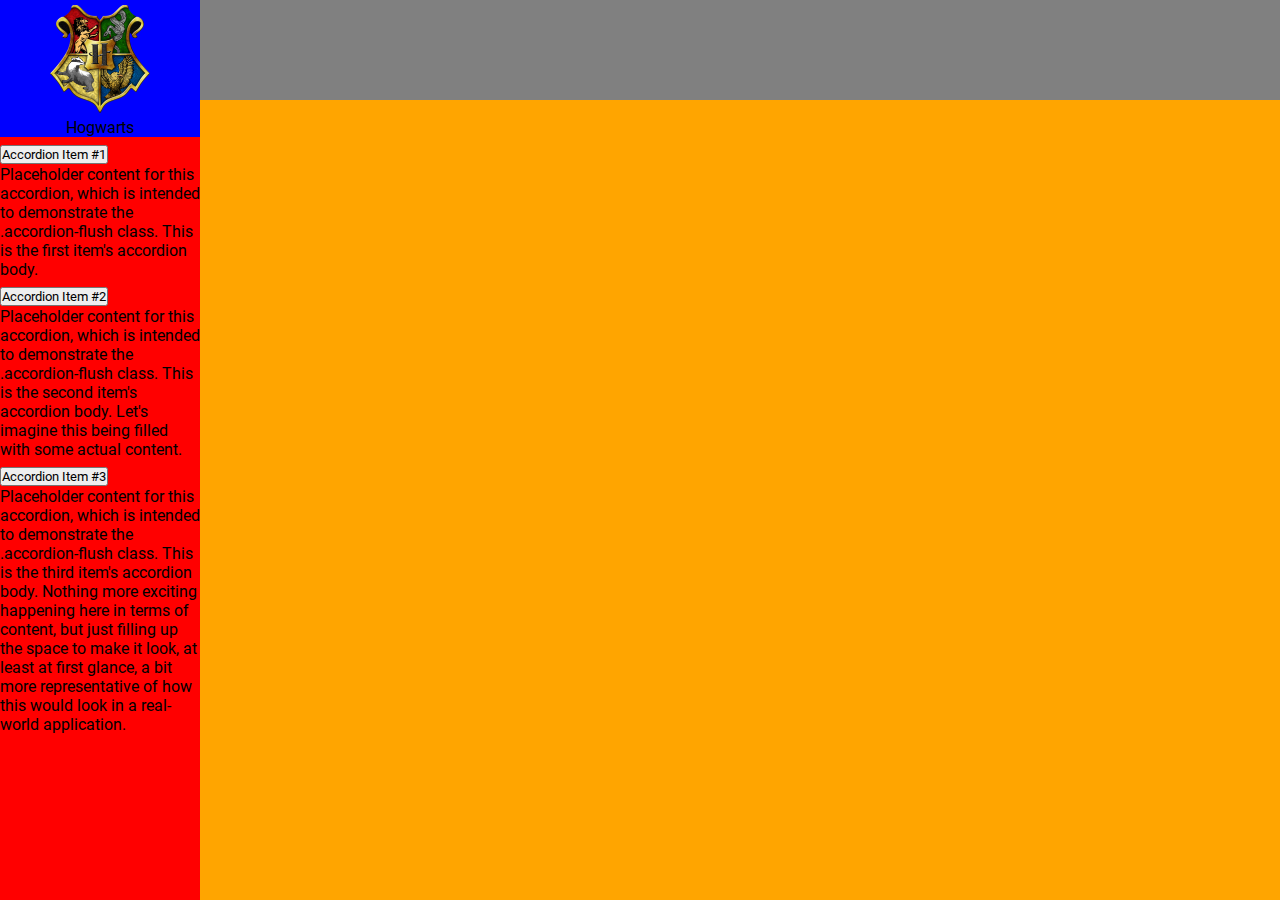
==== html/main.html @ 529d6a6b "iniciando_tela_main" ====
<!DOCTYPE html>
<html lang="pt_br">

<head>
    <meta charset="UTF-8" />
    <meta http-equiv="X-UA-Compatible" content="IE=edge" />
    <meta name="viewport" content="width=device-width, initial-scale=1.0" />
    <meta description="Dashboard Faculdade Hogwarts S.A." />
    <title>Dashboard</title>
    <!-- Bootstrap CSS -->
    <link href="https://cdn.jsdelivr.net/npm/bootstrap@5.1.1/dist/css/bootstrap.min.css" rel="stylesheet" integrity="sha384-F3w7mX95PdgyTmZZMECAngseQB83DfGTowi0iMjiWaeVhAn4FJkqJByhZMI3AhiU" crossorigin="anonymous" />
    <link rel="stylesheet" href="../css/imports.css">
</head>

<body id="main-body" class="dimension_default display_row">

    <sidebar id="main-side" class="display_column">
        <div id="logo_side" class="display_column">
            <img src="../images/hogwarts_logo.png" class="animation-up">
            <p class="animation-up">Hogwarts</p>
        </div>
        <div class="accordion accordion-flush" id="accordionFlushExample">
            <div class="accordion-item">
                <h2 class="accordion-header" id="flush-headingOne">
                    <button class="accordion-button collapsed" type="button" data-bs-toggle="collapse" data-bs-target="#flush-collapseOne" aria-expanded="false" aria-controls="flush-collapseOne">
                  Accordion Item #1
                </button>
                </h2>
                <div id="flush-collapseOne" class="accordion-collapse collapse" aria-labelledby="flush-headingOne" data-bs-parent="#accordionFlushExample">
                    <div class="accordion-body">Placeholder content for this accordion, which is intended to demonstrate the <code>.accordion-flush</code> class. This is the first item's accordion body.</div>
                </div>
            </div>
            <div class="accordion-item">
                <h2 class="accordion-header" id="flush-headingTwo">
                    <button class="accordion-button collapsed" type="button" data-bs-toggle="collapse" data-bs-target="#flush-collapseTwo" aria-expanded="false" aria-controls="flush-collapseTwo">
                  Accordion Item #2
                </button>
                </h2>
                <div id="flush-collapseTwo" class="accordion-collapse collapse" aria-labelledby="flush-headingTwo" data-bs-parent="#accordionFlushExample">
                    <div class="accordion-body">Placeholder content for this accordion, which is intended to demonstrate the <code>.accordion-flush</code> class. This is the second item's accordion body. Let's imagine this being filled with some actual content.</div>
                </div>
            </div>
            <div class="accordion-item">
                <h2 class="accordion-header" id="flush-headingThree">
                    <button class="accordion-button collapsed" type="button" data-bs-toggle="collapse" data-bs-target="#flush-collapseThree" aria-expanded="false" aria-controls="flush-collapseThree">
                  Accordion Item #3
                </button>
                </h2>
                <div id="flush-collapseThree" class="accordion-collapse collapse" aria-labelledby="flush-headingThree" data-bs-parent="#accordionFlushExample">
                    <div class="accordion-body">Placeholder content for this accordion, which is intended to demonstrate the <code>.accordion-flush</code> class. This is the third item's accordion body. Nothing more exciting happening here in terms of content, but just filling up
                        the space to make it look, at least at first glance, a bit more representative of how this would look in a real-world application.</div>
                </div>
            </div>
        </div>

    </sidebar>

    <main class="display_column">
        <header id="main-header">

        </header>

        <section id="main-content">

        </section>
    </main>

</body>

<script src="https://cdn.jsdelivr.net/npm/bootstrap@5.1.1/dist/js/bootstrap.bundle.min.js" integrity="sha384-/bQdsTh/da6pkI1MST/rWKFNjaCP5gBSY4sEBT38Q/9RBh9AH40zEOg7Hlq2THRZ" crossorigin="anonymous"></script>

</html>
---- css/imports.css ----
@import "fonts.css";
@import "reset.css";
@import "variables.css";
@import "default.css";
@import "main.css";
@import "sidebar.css";
@import "login.css";
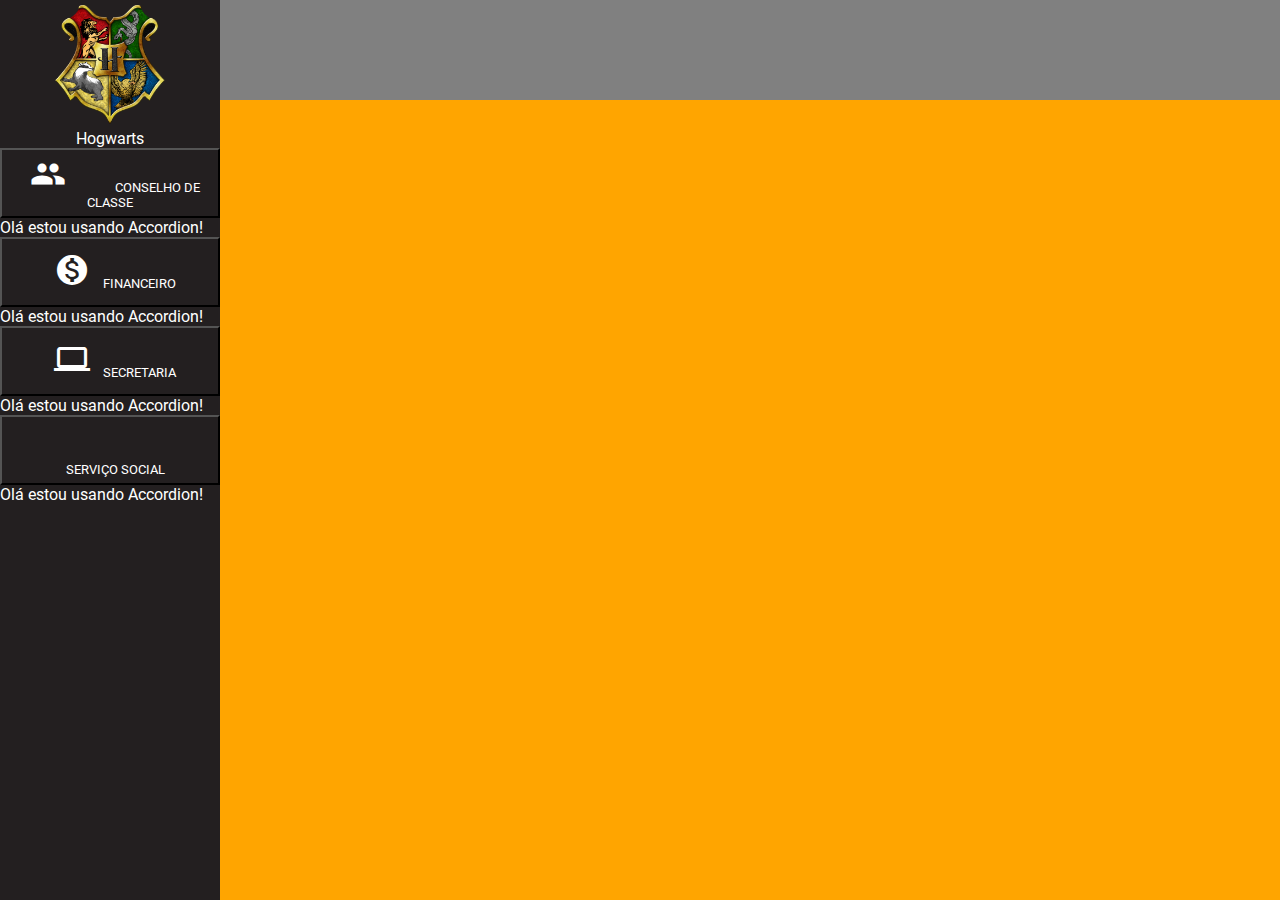
==== commit 4f249b80: "final_280921" ====
--- a/html/main.html
+++ b/html/main.html
@@ -7,6 +7,8 @@
     <meta name="viewport" content="width=device-width, initial-scale=1.0" />
     <meta description="Dashboard Faculdade Hogwarts S.A." />
     <title>Dashboard</title>
+    <!-- Google Fonts -->
+    <link href="https://fonts.googleapis.com/icon?family=Material+Icons" rel="stylesheet">
     <!-- Bootstrap CSS -->
     <link href="https://cdn.jsdelivr.net/npm/bootstrap@5.1.1/dist/css/bootstrap.min.css" rel="stylesheet" integrity="sha384-F3w7mX95PdgyTmZZMECAngseQB83DfGTowi0iMjiWaeVhAn4FJkqJByhZMI3AhiU" crossorigin="anonymous" />
     <link rel="stylesheet" href="../css/imports.css">
@@ -19,38 +21,56 @@
             <img src="../images/hogwarts_logo.png" class="animation-up">
             <p class="animation-up">Hogwarts</p>
         </div>
-        <div class="accordion accordion-flush" id="accordionFlushExample">
+
+        <div class="accordion accordion-flush" id="accordion_sidebar">
             <div class="accordion-item">
                 <h2 class="accordion-header" id="flush-headingOne">
-                    <button class="accordion-button collapsed" type="button" data-bs-toggle="collapse" data-bs-target="#flush-collapseOne" aria-expanded="false" aria-controls="flush-collapseOne">
-                  Accordion Item #1
-                </button>
+                    <button class="accordion-button collapsed" type="button" data-bs-toggle="collapse" data-bs-target="#collapsed_div1" aria-expanded="false" aria-controls="flush-collapseOne">
+                        <span class="material-icons md-24">groups</span>
+                        <span id="text">CONSELHO DE CLASSE</span>
+                    </button>
                 </h2>
-                <div id="flush-collapseOne" class="accordion-collapse collapse" aria-labelledby="flush-headingOne" data-bs-parent="#accordionFlushExample">
-                    <div class="accordion-body">Placeholder content for this accordion, which is intended to demonstrate the <code>.accordion-flush</code> class. This is the first item's accordion body.</div>
+                <div id="collapsed_div1" class="accordion-collapse collapse" aria-labelledby="flush-headingOne" data-bs-parent="#accordionFlushExample">
+                    <div class="accordion-body"> Olá estou usando Accordion! </div>
                 </div>
             </div>
+
             <div class="accordion-item">
-                <h2 class="accordion-header" id="flush-headingTwo">
-                    <button class="accordion-button collapsed" type="button" data-bs-toggle="collapse" data-bs-target="#flush-collapseTwo" aria-expanded="false" aria-controls="flush-collapseTwo">
-                  Accordion Item #2
-                </button>
+                <h2 class="accordion-header" id="flush-headingOne">
+                    <button class="accordion-button collapsed" type="button" data-bs-toggle="collapse" data-bs-target="#collapsed_div2" aria-expanded="false" aria-controls="flush-collapseOne">
+                        <span class="material-icons md-24">monetization_on</span>
+                        <span id="text">FINANCEIRO</span>
+                    </button>
                 </h2>
-                <div id="flush-collapseTwo" class="accordion-collapse collapse" aria-labelledby="flush-headingTwo" data-bs-parent="#accordionFlushExample">
-                    <div class="accordion-body">Placeholder content for this accordion, which is intended to demonstrate the <code>.accordion-flush</code> class. This is the second item's accordion body. Let's imagine this being filled with some actual content.</div>
+                <div id="collapsed_div2" class="accordion-collapse collapse" aria-labelledby="flush-headingOne" data-bs-parent="#accordionFlushExample">
+                    <div class="accordion-body"> Olá estou usando Accordion! </div>
                 </div>
             </div>
+
             <div class="accordion-item">
-                <h2 class="accordion-header" id="flush-headingThree">
-                    <button class="accordion-button collapsed" type="button" data-bs-toggle="collapse" data-bs-target="#flush-collapseThree" aria-expanded="false" aria-controls="flush-collapseThree">
-                  Accordion Item #3
-                </button>
+                <h2 class="accordion-header" id="flush-headingOne">
+                    <button class="accordion-button collapsed" type="button" data-bs-toggle="collapse" data-bs-target="#collapsed_div3" aria-expanded="false" aria-controls="flush-collapseOne">
+                        <span class="material-icons md-24">computer</span>
+                        <span id="text">SECRETARIA</span>
+                    </button>
                 </h2>
-                <div id="flush-collapseThree" class="accordion-collapse collapse" aria-labelledby="flush-headingThree" data-bs-parent="#accordionFlushExample">
-                    <div class="accordion-body">Placeholder content for this accordion, which is intended to demonstrate the <code>.accordion-flush</code> class. This is the third item's accordion body. Nothing more exciting happening here in terms of content, but just filling up
-                        the space to make it look, at least at first glance, a bit more representative of how this would look in a real-world application.</div>
+                <div id="collapsed_div3" class="accordion-collapse collapse" aria-labelledby="flush-headingOne" data-bs-parent="#accordionFlushExample">
+                    <div class="accordion-body"> Olá estou usando Accordion! </div>
                 </div>
             </div>
+
+            <div class="accordion-item">
+                <h2 class="accordion-header" id="flush-headingOne">
+                    <button class="accordion-button collapsed" type="button" data-bs-toggle="collapse" data-bs-target="#collapsed_div4" aria-expanded="false" aria-controls="flush-collapseOne">
+                        <span class="material-icons md-24">support_agent</span>
+                        <span id="text">SERVIÇO SOCIAL</span>
+                    </button>
+                </h2>
+                <div id="collapsed_div4" class="accordion-collapse collapse" aria-labelledby="flush-headingOne" data-bs-parent="#accordionFlushExample">
+                    <div class="accordion-body"> Olá estou usando Accordion! </div>
+                </div>
+            </div>
+
         </div>
 
     </sidebar>
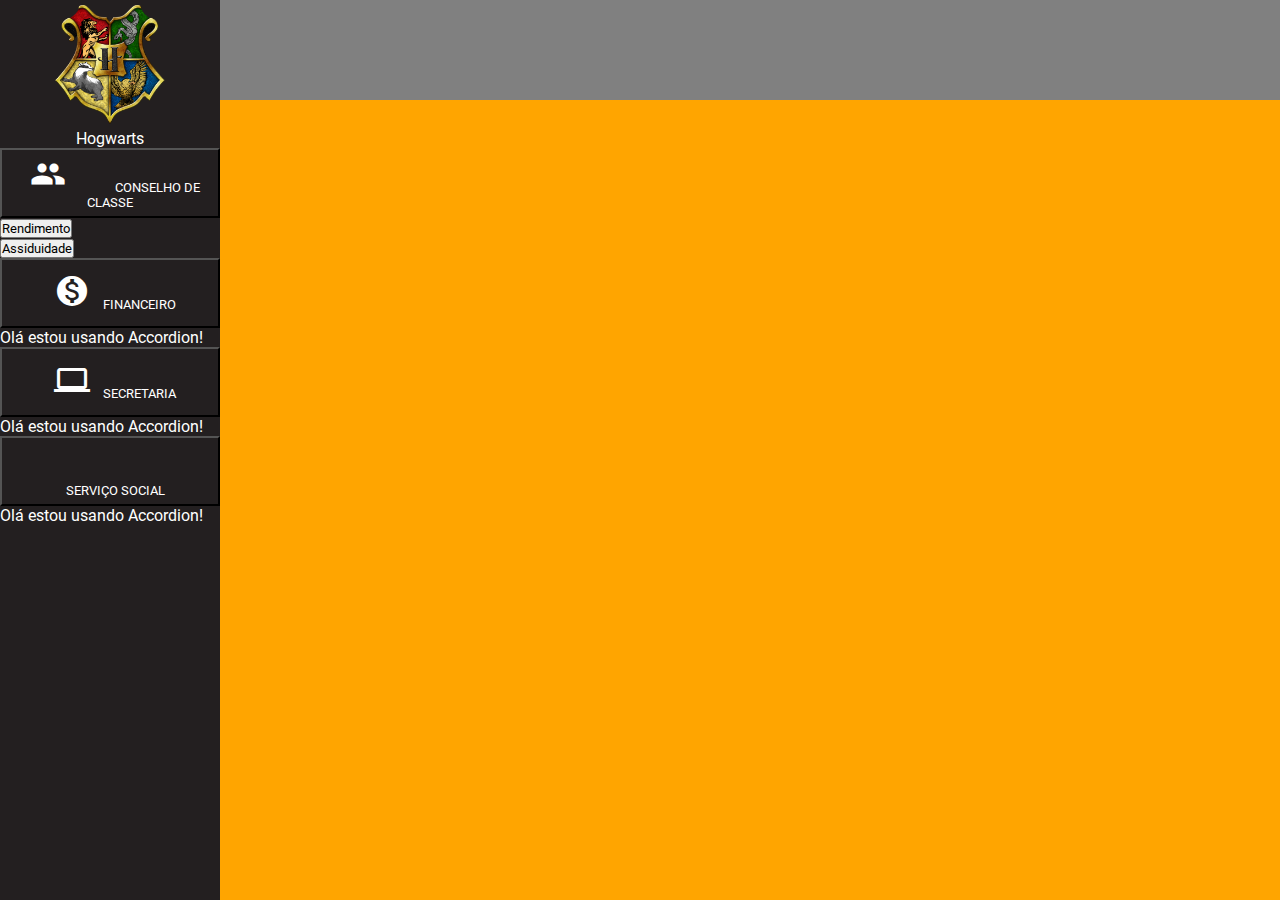
==== commit 94ca2035: "final_0510" ====
--- a/html/main.html
+++ b/html/main.html
@@ -31,7 +31,17 @@
                     </button>
                 </h2>
                 <div id="collapsed_div1" class="accordion-collapse collapse" aria-labelledby="flush-headingOne" data-bs-parent="#accordionFlushExample">
-                    <div class="accordion-body"> Olá estou usando Accordion! </div>
+                    <div class="accordion-body">
+                        <ul>
+                            <li>
+                                <button view="rendimento" onclick="ajaxContent(this)">Rendimento</button>
+                            </li>
+                            <li>
+                                <button view="assiduidade" onclick="ajaxContent(this)">Assiduidade</button>
+                            </li>
+                        </ul>
+
+                    </div>
                 </div>
             </div>
 
@@ -88,5 +98,6 @@
 </body>
 
 <script src="https://cdn.jsdelivr.net/npm/bootstrap@5.1.1/dist/js/bootstrap.bundle.min.js" integrity="sha384-/bQdsTh/da6pkI1MST/rWKFNjaCP5gBSY4sEBT38Q/9RBh9AH40zEOg7Hlq2THRZ" crossorigin="anonymous"></script>
+<script src="../js/ajax.js"></script>
 
 </html>